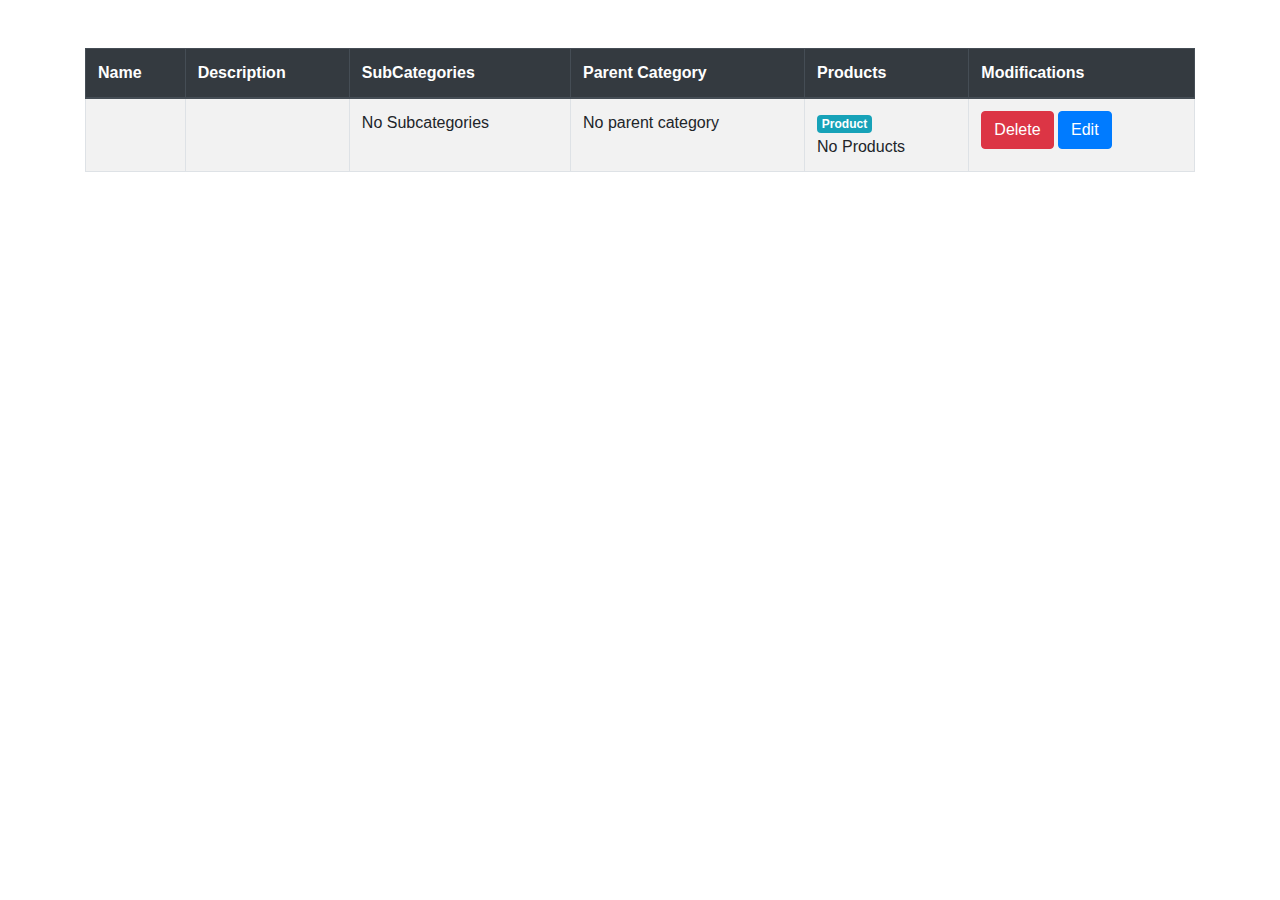
==== src/main/resources/templates/categories.html @ b7970d3e "Global code refactoring" ====
<!doctype html>
<html xmlns:th="http://www.thymeleaf.org" lang="en">
<head>
    <link rel="stylesheet" href="https://stackpath.bootstrapcdn.com/bootstrap/4.5.2/css/bootstrap.min.css">
    <title>Categories</title>
</head>
<body>
<div class="container mt-5">
    <table class="table table-striped table-hover table-bordered">
        <thead class="thead-dark">
        <tr>
            <th>Name</th>
            <th>Description</th>
            <th>SubCategories</th>
            <th>Parent Category</th>
            <th>Products</th>
            <th>Modifications</th>
        </tr>
        </thead>
        <tbody>
        <tr th:each="category : ${categories}">
            <td th:text="${category.name}"></td>
            <td th:text="${category.description}"></td>

            <td>
                <div th:if="${category.subCategories != null && !#lists.isEmpty(category.subCategories)}">
                    <span th:each="subCategory : ${category.subCategories}" th:text="${subCategory.name}" class="badge badge-primary mr-1"></span>
                </div>
                <span th:if="${category.subCategories == null || #lists.isEmpty(category.subCategories)}">No Subcategories</span>
            </td>

            <td>
                <div th:if="${category.parentId != null}">
                    <span th:text="${category.parentId}" class="badge badge-primary mr-1"></span>
                </div>
                <span th:if="${category.parentId == null}">No parent category</span>
            </td>

            <td>
                <div th:if="${category.products != null && !#lists.isEmpty(category.products)}">
                    <span th:each="product : ${category.products}" th:text="${product.name}" class="badge badge-info mr-1">Product</span>
                </div>
                <span th:if="${category.products == null || #lists.isEmpty(category.products)}">No Products</span>
            </td>

            <td>
                <a th:href="@{'/categories/' + ${category.id} + '/delete'}" class="btn btn-danger" role="button">Delete</a>
                <a th:href="@{'/categories/' + ${category.id} + '/edit'}" class="btn btn-primary" role="button">Edit</a>
            </td>
        </tr>
        </tbody>
    </table>
</div>
<script src="https://code.jquery.com/jquery-3.5.1.slim.min.js"></script>
<script src="https://cdn.jsdelivr.net/npm/@popperjs/core@2.9.3/dist/umd/popper.min.js"></script>
<script src="https://stackpath.bootstrapcdn.com/bootstrap/4.5.2/js/bootstrap.min.js"></script>
</body>
</html>
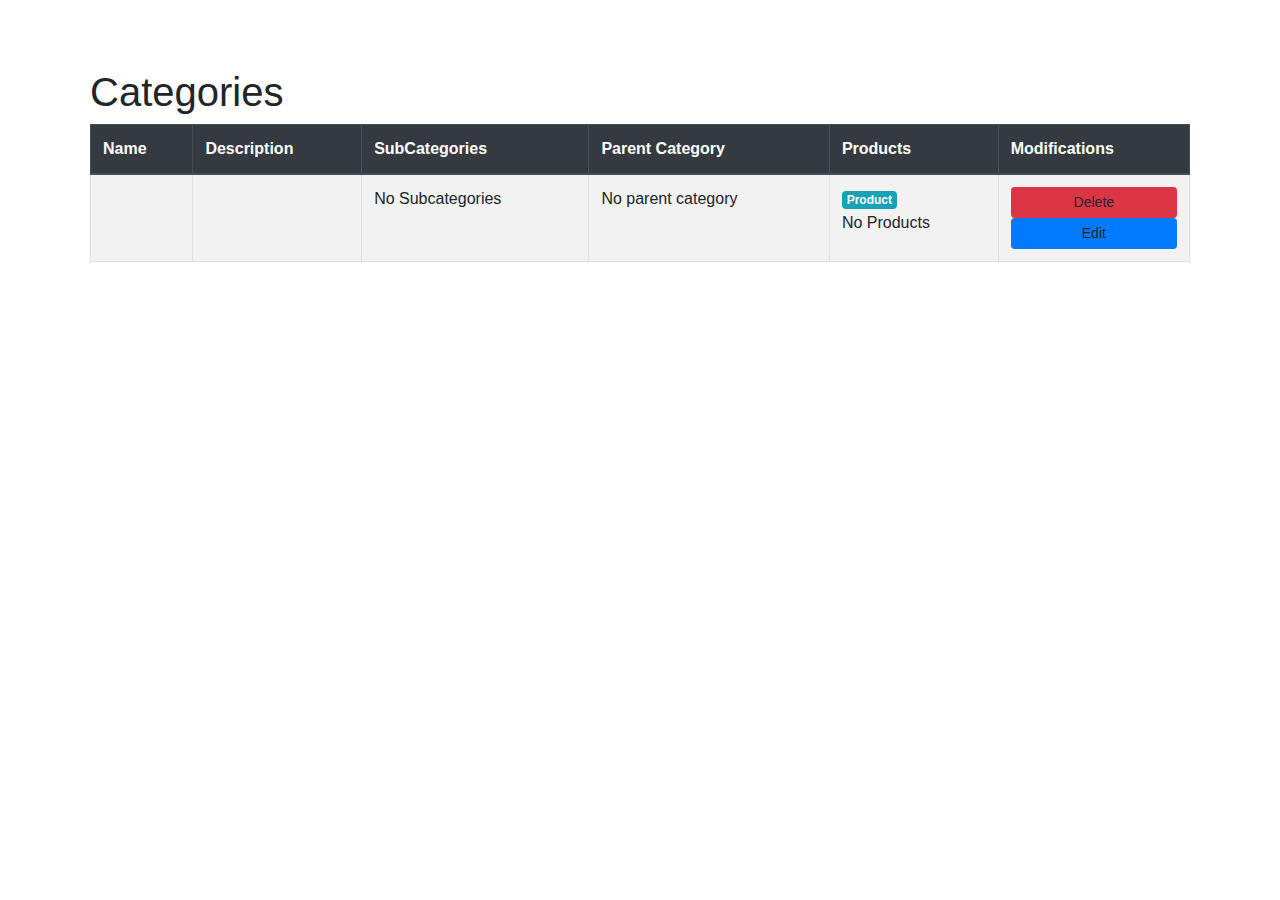
==== commit 19740f42: "Products and Categories html were improved; Some bugs fixed; Admin interface is no more visible for " ====
--- a/src/main/resources/templates/categories.html
+++ b/src/main/resources/templates/categories.html
@@ -1,11 +1,28 @@
 <!doctype html>
 <html xmlns:th="http://www.thymeleaf.org" lang="en">
 <head>
+    <meta charset="UTF-8">
+    <meta name="viewport" content="width=device-width, initial-scale=1.0">
     <link rel="stylesheet" href="https://stackpath.bootstrapcdn.com/bootstrap/4.5.2/css/bootstrap.min.css">
     <title>Categories</title>
+    <style>
+        .table-container {
+            padding: 20px;
+        }
+        .table td a {
+            display: block;
+            color: inherit;
+            text-decoration: none;
+        }
+        .table tr:hover {
+            background-color: #f8f9fa; /* Light background on row hover */
+            cursor: pointer;
+        }
+    </style>
 </head>
 <body>
-<div class="container mt-5">
+<div class="container mt-5 table-container">
+    <h1>Categories</h1>
     <table class="table table-striped table-hover table-bordered">
         <thead class="thead-dark">
         <tr>
@@ -19,40 +36,47 @@
         </thead>
         <tbody>
         <tr th:each="category : ${categories}">
-            <td th:text="${category.name}"></td>
-            <td th:text="${category.description}"></td>
+            <td><a th:href="@{'/categories/' + ${category.id}}" th:text="${category.name}"></a></td>
+            <td><a th:href="@{'/categories/' + ${category.id}}" th:text="${category.description}"></a></td>
 
             <td>
-                <div th:if="${category.subCategories != null && !#lists.isEmpty(category.subCategories)}">
-                    <span th:each="subCategory : ${category.subCategories}" th:text="${subCategory.name}" class="badge badge-primary mr-1"></span>
-                </div>
-                <span th:if="${category.subCategories == null || #lists.isEmpty(category.subCategories)}">No Subcategories</span>
+                <a th:href="@{'/categories/' + ${category.id}}">
+                    <div th:if="${category.subCategories != null && !#lists.isEmpty(category.subCategories)}">
+                        <span th:each="subCategory : ${category.subCategories}" th:text="${subCategory.name}" class="badge badge-primary mr-1"></span>
+                    </div>
+                    <span th:if="${category.subCategories == null || #lists.isEmpty(category.subCategories)}">No Subcategories</span>
+                </a>
             </td>
 
             <td>
-                <div th:if="${category.parentId != null}">
-                    <span th:text="${category.parentId}" class="badge badge-primary mr-1"></span>
-                </div>
-                <span th:if="${category.parentId == null}">No parent category</span>
+                <a th:href="@{'/categories/' + ${category.id}}">
+                    <div th:if="${category.getParent() != null}">
+                        <span th:text="${category.getParent().getName()}" class="badge badge-primary mr-1"></span>
+                    </div>
+                    <span th:if="${category.getParent() == null}">No parent category</span>
+                </a>
             </td>
 
             <td>
-                <div th:if="${category.products != null && !#lists.isEmpty(category.products)}">
-                    <span th:each="product : ${category.products}" th:text="${product.name}" class="badge badge-info mr-1">Product</span>
-                </div>
-                <span th:if="${category.products == null || #lists.isEmpty(category.products)}">No Products</span>
+                <a th:href="@{'/categories/' + ${category.id}}">
+                    <div th:if="${category.products != null && !#lists.isEmpty(category.products)}">
+                        <span th:each="product : ${category.products}" th:text="${product.name}" class="badge badge-info mr-1">Product</span>
+                    </div>
+                    <span th:if="${category.products == null || #lists.isEmpty(category.products)}">No Products</span>
+                </a>
             </td>
 
             <td>
-                <a th:href="@{'/categories/' + ${category.id} + '/delete'}" class="btn btn-danger" role="button">Delete</a>
-                <a th:href="@{'/categories/' + ${category.id} + '/edit'}" class="btn btn-primary" role="button">Edit</a>
+                <a th:href="@{'/categories/moderate/' + ${category.id} + '/delete'}" class="btn btn-danger btn-sm" role="button">Delete</a>
+                <a th:href="@{'/categories/moderate/' + ${category.id} + '/edit'}" class="btn btn-primary btn-sm" role="button">Edit</a>
             </td>
         </tr>
         </tbody>
     </table>
 </div>
+
 <script src="https://code.jquery.com/jquery-3.5.1.slim.min.js"></script>
 <script src="https://cdn.jsdelivr.net/npm/@popperjs/core@2.9.3/dist/umd/popper.min.js"></script>
 <script src="https://stackpath.bootstrapcdn.com/bootstrap/4.5.2/js/bootstrap.min.js"></script>
 </body>
-</html>+</html>
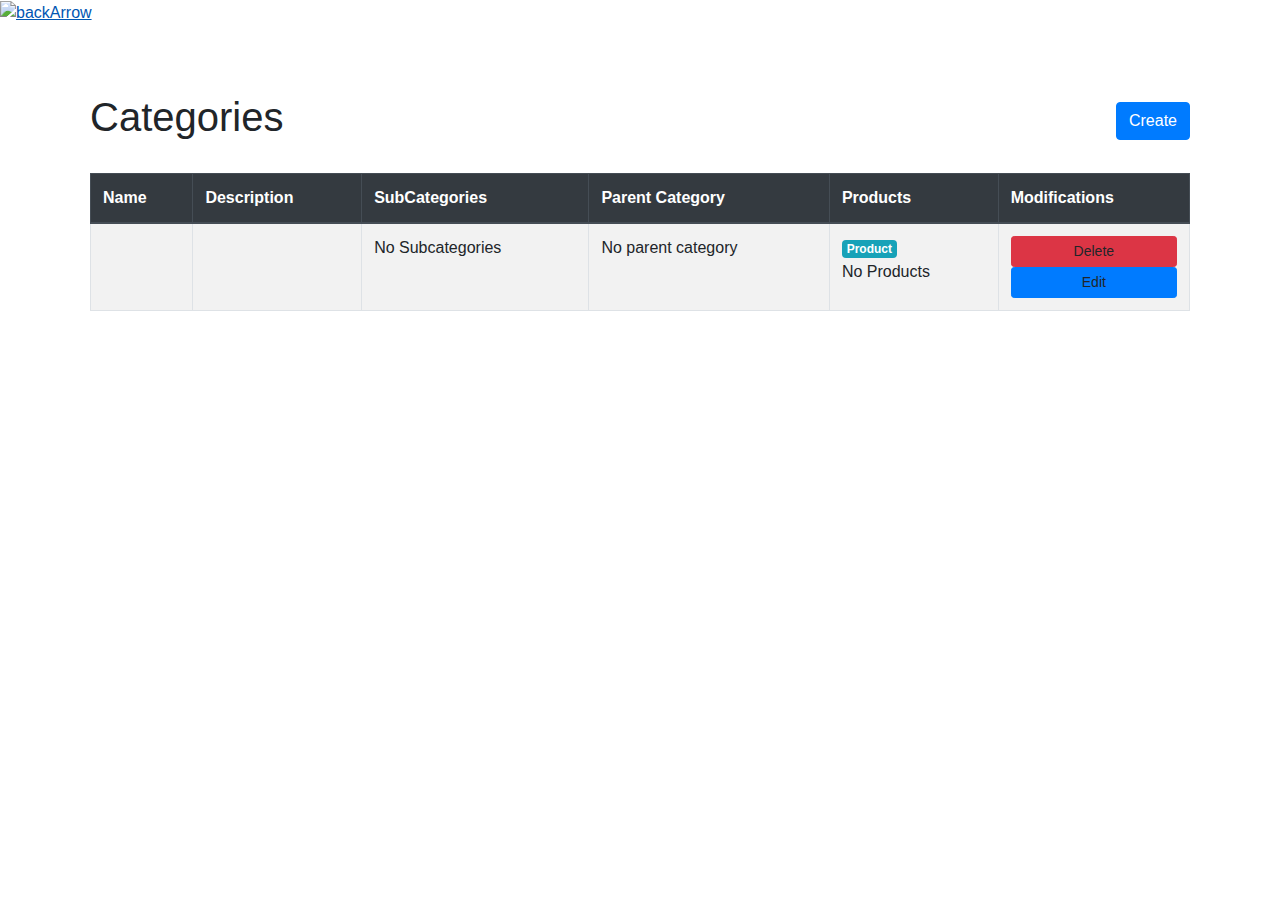
==== commit a4329aa3: "Create and back buttons added" ====
--- a/src/main/resources/templates/categories.html
+++ b/src/main/resources/templates/categories.html
@@ -18,11 +18,24 @@
             background-color: #f8f9fa; /* Light background on row hover */
             cursor: pointer;
         }
+        .back-arrow{
+            width: 40px;
+        }
     </style>
 </head>
 <body>
+<a href="/">
+    <img class="back-arrow" src="/back_arrow.png" alt="backArrow">
+</a>
 <div class="container mt-5 table-container">
-    <h1>Categories</h1>
+    <div class="header-list-container row align-items-center mb-4">
+        <div class="col-md-8">
+            <h1>Categories</h1>
+        </div>
+        <div class="col-md-4 d-flex justify-content-end">
+            <a href="/categories/moderate/create" class="btn btn-primary ms-auto" role="button">Create</a>
+        </div>
+    </div>
     <table class="table table-striped table-hover table-bordered">
         <thead class="thead-dark">
         <tr>
